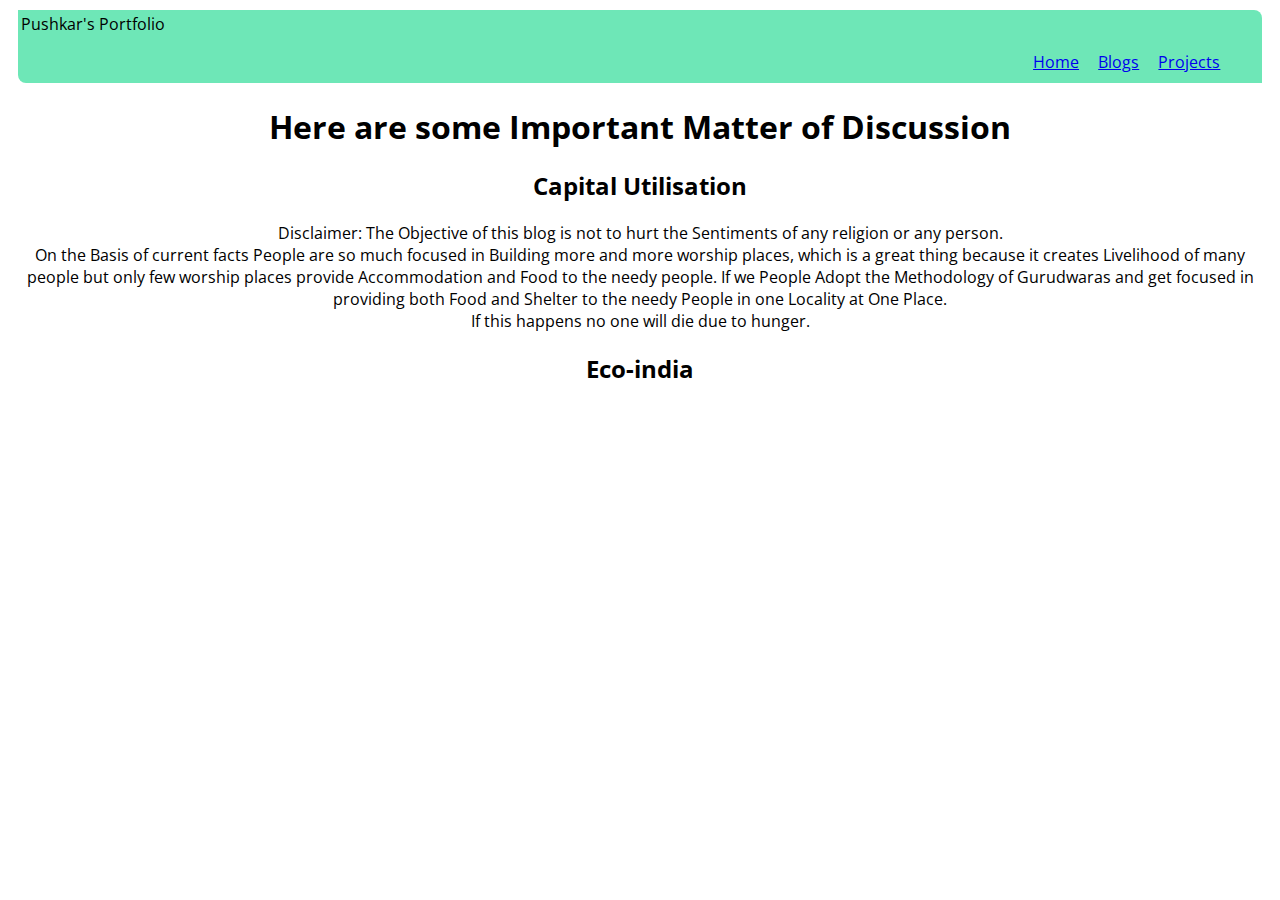
==== blogs.html @ cdb0f887 "Portfolio" ====
<!DOCTYPE html>
<html lang="en">
<head>
    <meta charset="UTF-8">
    <link rel="stylesheet" href="blogs.css">
    <meta http-equiv="X-UA-Compatible" content="IE=edge">
    <meta name="viewport" content="width=device-width, initial-scale=1.0">
    <title>Blogs</title>
</head>
<body>
    <nav>
        <div>Pushkar's Portfolio</div>
        <ul class="non-bullet">
            <li class="inline-list"><a href="project.html">Projects</a></li>
            <li class="inline-list"><a href="blogs.html">Blogs</a></li>
            <li class="inline-list"><a href="index.html">Home</a></li>
        </ul>
    </nav>
    
    <h1>Here are some Important Matter of Discussion</h1>
    <h2>Capital Utilisation</h2>

    <p class="content"> Disclaimer: The Objective of this blog is not to hurt the Sentiments of any religion or any person.
        <br>
        On the Basis of current facts People are so much focused in Building more and more worship places, which is a great thing because it creates Livelihood of many people but only few worship places provide Accommodation and Food to the needy people. If we People Adopt the Methodology of Gurudwaras and get focused in  providing both Food and Shelter to the needy People in one Locality at One Place.
        <br>
        If this happens no one will die due to hunger. 
    </p>
<h2>Eco-india</h2>
    <p class="content"></p>
</body>
</html>
---- blogs.css ----
@import url('https://fonts.googleapis.com/css2?family=Open+Sans&display=swap');

:root{
    --gray:#D1D5DB;

    --primaryColor:#6EE7B7;
}

body{
    text-align: center;
    font-family: 'Open Sans', sans-serif;
}
.inline-list{
    list-style: none;
    display: inline;
    padding: 0rem .6rem;
    float: right;
}
nav{
    text-align: left;
    padding: 0.2rem 2rem 2rem .2rem;
    border-bottom-left-radius: .5rem;
    border-top-right-radius: .5rem;
    margin: 10px;
    background-color: var(--primaryColor);
}
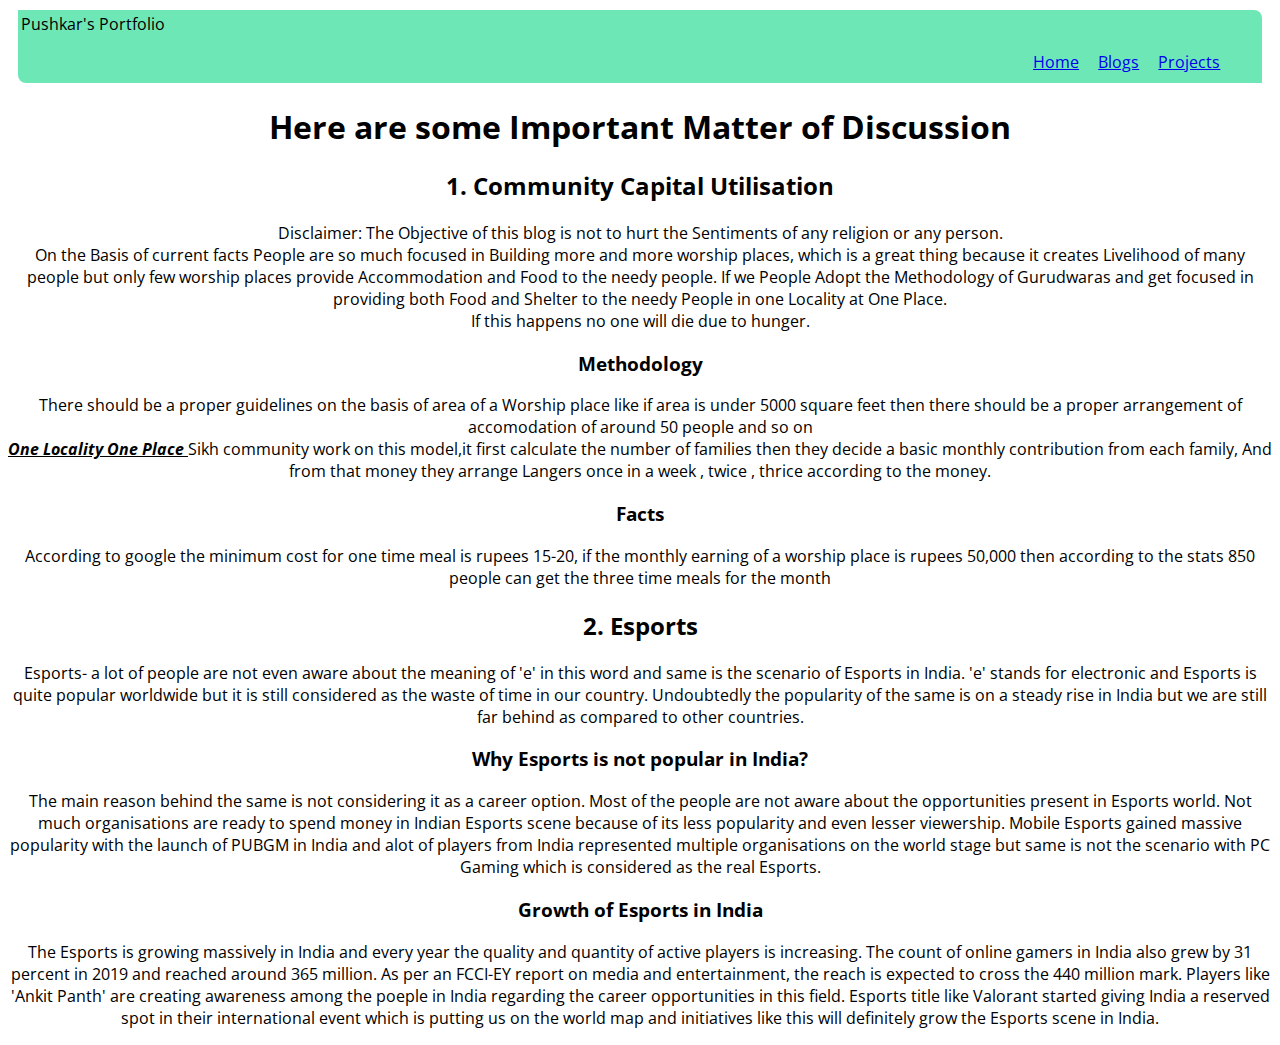
==== commit 2f23aa71: "Update blogs.html" ====
--- a/blogs.html
+++ b/blogs.html
@@ -18,7 +18,7 @@
     </nav>
     
     <h1>Here are some Important Matter of Discussion</h1>
-    <h2>Capital Utilisation</h2>
+    <h2>1. Community Capital Utilisation</h2>
 
     <p class="content"> Disclaimer: The Objective of this blog is not to hurt the Sentiments of any religion or any person.
         <br>
@@ -26,7 +26,20 @@
         <br>
         If this happens no one will die due to hunger. 
     </p>
-<h2>Eco-india</h2>
-    <p class="content"></p>
+    <h3>Methodology</h3>
+    <p class="content">There should be a proper guidelines on the basis of area of a Worship place like if area is under 5000 square feet then there should be a proper arrangement of accomodation of around 50 people and so on <br>
+        <em style="text-decoration: underline;font-weight: bold;">One Locality One Place  </em>    Sikh community work on this model,it first calculate the number of families then they decide a basic monthly contribution from each family, And from that money they arrange Langers once in a week , twice , thrice according to the money. 
+    </p>
+    <h3>Facts</h3>
+    <p class="content">According to google the minimum cost for one time meal is rupees 15-20, if the monthly earning of a worship place is rupees 50,000 then according to the stats 850 people can get the three time meals for the month </p>
+<h2>2. Esports</h2>
+    <p class="content">Esports- a lot of people are not even aware about the meaning of 'e' in this word and same is the scenario of Esports in India. 'e' stands for electronic and Esports is quite popular worldwide but it is still considered as the waste of time in our country. Undoubtedly the popularity of the same is on a steady rise in India but we are still far behind as compared to other countries.
+    </p>
+    <h3>  Why Esports is not popular in India?</h3>
+    <p class="content">The main reason behind the same is not considering it as a career option. Most of the people are not aware about the opportunities present in Esports world. Not much organisations are ready to spend money in Indian Esports scene because of its less popularity and even lesser viewership. Mobile Esports gained massive popularity with the launch of PUBGM in India and alot of players from India represented multiple organisations on the world stage but same is not the scenario with PC Gaming which is considered as the real Esports.
+    </p>
+    <h3>Growth of Esports in India</h3>
+<p class="content">The Esports is growing massively in India and every year the quality and quantity of active players is increasing. The count of online gamers in India also grew by 31 percent in 2019 and reached around 365 million. As per an FCCI-EY report on media and entertainment, the reach is expected to cross the 440 million mark. Players like 'Ankit Panth' are creating awareness among the poeple in India regarding the career opportunities in this field. Esports title like Valorant started giving India a reserved spot in their international event which is putting us on the world map and initiatives like this will definitely grow the Esports scene in India.</p>
+
 </body>
 </html>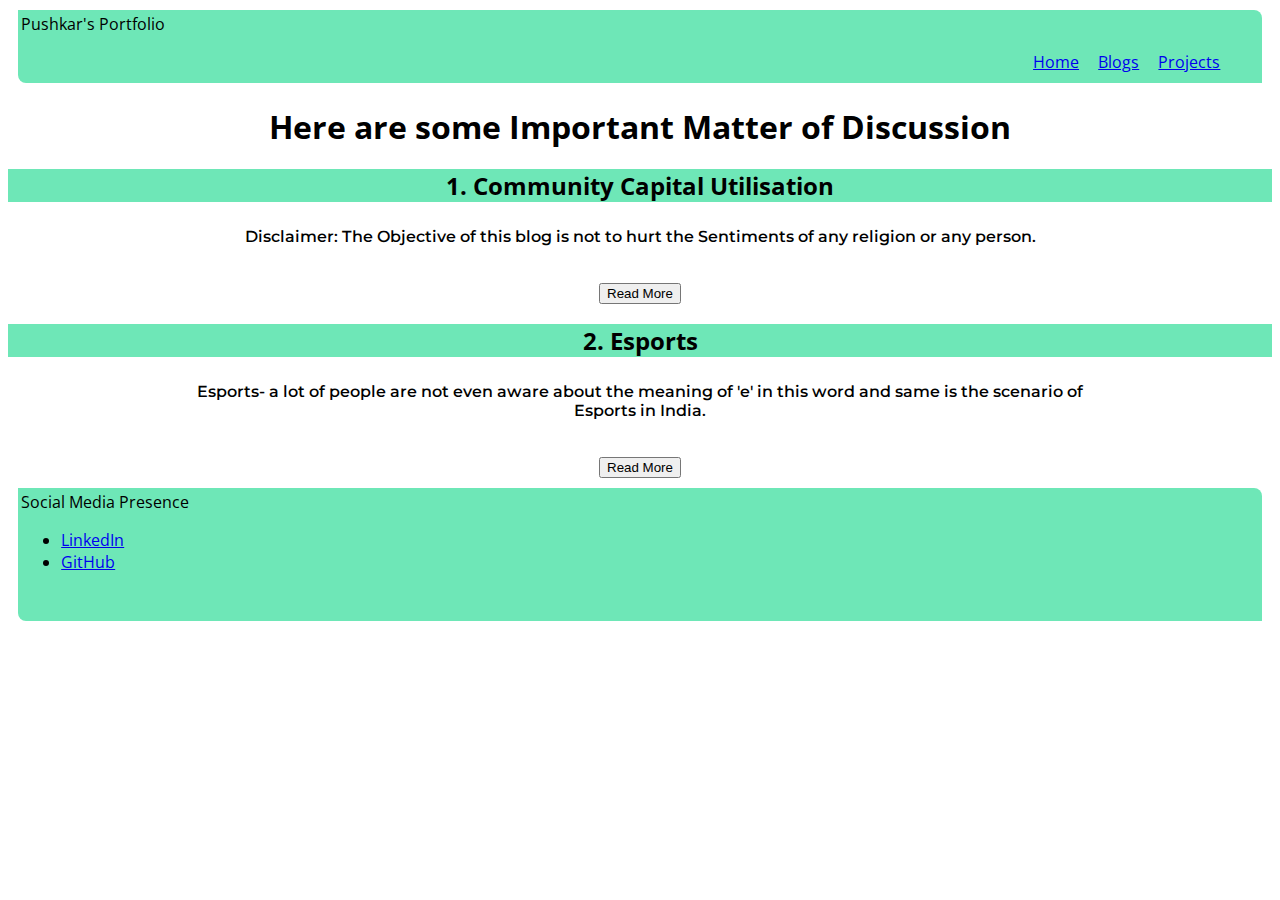
==== commit c47e4b0c: "Update blogs.html" ====
--- a/blogs.html
+++ b/blogs.html
@@ -21,25 +21,51 @@
     <h2>1. Community Capital Utilisation</h2>
 
     <p class="content"> Disclaimer: The Objective of this blog is not to hurt the Sentiments of any religion or any person.
+       
         <br>
-        On the Basis of current facts People are so much focused in Building more and more worship places, which is a great thing because it creates Livelihood of many people but only few worship places provide Accommodation and Food to the needy people. If we People Adopt the Methodology of Gurudwaras and get focused in  providing both Food and Shelter to the needy People in one Locality at One Place.
+        <div id="more"> On the Basis of current facts People are so much focused in Building more and more worship places, which is a great thing because it creates Livelihood of many people but only few worship places provide Accommodation and Food to the needy people. If we People Adopt the Methodology of Gurudwaras and get focused in  providing both Food and Shelter to the needy People in one Locality at One Place.
         <br>
         If this happens no one will die due to hunger. 
-    </p>
+    
     <h3>Methodology</h3>
     <p class="content">There should be a proper guidelines on the basis of area of a Worship place like if area is under 5000 square feet then there should be a proper arrangement of accomodation of around 50 people and so on <br>
         <em style="text-decoration: underline;font-weight: bold;">One Locality One Place  </em>    Sikh community work on this model,it first calculate the number of families then they decide a basic monthly contribution from each family, And from that money they arrange Langers once in a week , twice , thrice according to the money. 
     </p>
     <h3>Facts</h3>
     <p class="content">According to google the minimum cost for one time meal is rupees 15-20, if the monthly earning of a worship place is rupees 50,000 then according to the stats 850 people can get the three time meals for the month </p>
-<h2>2. Esports</h2>
-    <p class="content">Esports- a lot of people are not even aware about the meaning of 'e' in this word and same is the scenario of Esports in India. 'e' stands for electronic and Esports is quite popular worldwide but it is still considered as the waste of time in our country. Undoubtedly the popularity of the same is on a steady rise in India but we are still far behind as compared to other countries.
-    </p>
+</div>
+</p>
+<button id="capital" onclick="clickHandler()">Read More</button>
+    <h2>2. Esports</h2>
+    <p class="content">Esports- a lot of people are not even aware about the meaning of 'e' in this word and same is the scenario of Esports in India.
+        <br>
+        <div id="more2"> 'e' stands for electronic and Esports is quite popular worldwide but it is still considered as the waste of time in our country. Undoubtedly the popularity of the same is on a steady rise in India but we are still far behind as compared to other countries.
+    
     <h3>  Why Esports is not popular in India?</h3>
     <p class="content">The main reason behind the same is not considering it as a career option. Most of the people are not aware about the opportunities present in Esports world. Not much organisations are ready to spend money in Indian Esports scene because of its less popularity and even lesser viewership. Mobile Esports gained massive popularity with the launch of PUBGM in India and alot of players from India represented multiple organisations on the world stage but same is not the scenario with PC Gaming which is considered as the real Esports.
     </p>
     <h3>Growth of Esports in India</h3>
 <p class="content">The Esports is growing massively in India and every year the quality and quantity of active players is increasing. The count of online gamers in India also grew by 31 percent in 2019 and reached around 365 million. As per an FCCI-EY report on media and entertainment, the reach is expected to cross the 440 million mark. Players like 'Ankit Panth' are creating awareness among the poeple in India regarding the career opportunities in this field. Esports title like Valorant started giving India a reserved spot in their international event which is putting us on the world map and initiatives like this will definitely grow the Esports scene in India.</p>
 
+</div>
+</p>
+<button id="Esports" onclick="clicked()">Read More</button>
+<nav id="bottom-nav">
+    <div>Social Media Presence</div>
+    <ul id="bottom-list">
+      <li class="inline-bottom-nav-list">
+        <a
+          target="_blank"
+          href="https://www.linkedin.com/in/pushkar-gupta-4569b015b"
+          >LinkedIn</a
+        >
+      </li>
+      <li class="inline-bottom-nav-list">
+        <a target="_blank" href="https://github.com/Pushkar2730">GitHub</a>
+      </li>
+    </ul>
+  </nav>
+
+<script src="app.js"></script>
 </body>
 </html>--- a/blogs.css
+++ b/blogs.css
@@ -1,5 +1,6 @@
 
 @import url('https://fonts.googleapis.com/css2?family=Open+Sans&display=swap');
+@import url('https://fonts.googleapis.com/css2?family=Montserrat:ital@1&display=swap');
 
 :root{
     --gray:#D1D5DB;
@@ -9,7 +10,9 @@
 
 body{
     text-align: center;
+    padding: auto;
     font-family: 'Open Sans', sans-serif;
+
 }
 .inline-list{
     list-style: none;
@@ -25,3 +28,16 @@
     margin: 10px;
     background-color: var(--primaryColor);
 }
+h2{
+    background-color: var(--primaryColor);
+}
+h3{
+    background-color: var(--gray);
+}
+p{
+    font-family: 'Montserrat', sans-serif;
+    padding: 5px;
+    font-weight:550;
+    margin: 10px auto;
+    max-width: 900px;
+}